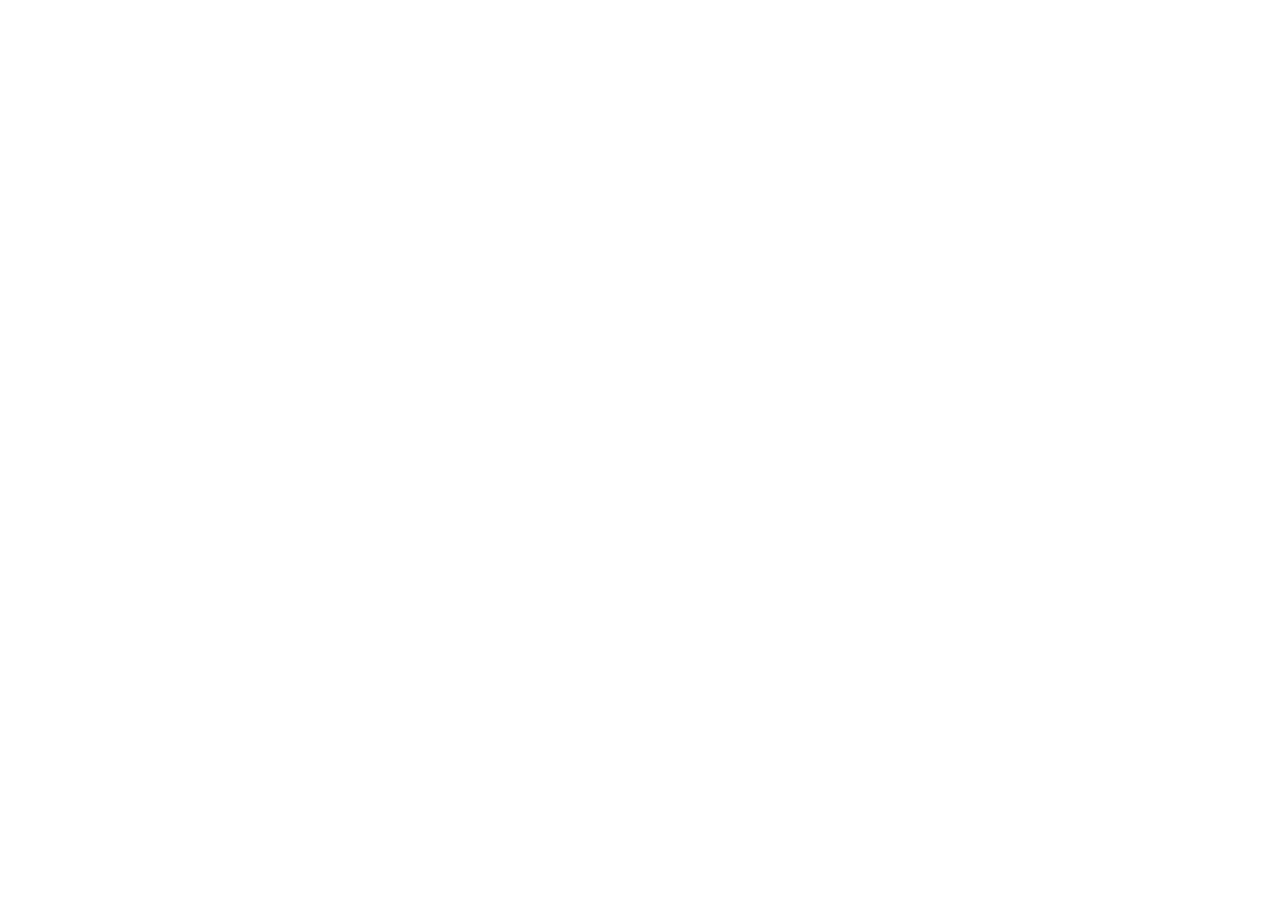
==== pages/about.html @ b4b0912d "Arranged it in a Pages folder" ====
<!DOCTYPE html>
<html lang="en">
<head>
    <meta charset="UTF-8">
    <meta name="viewport" content="width=device-width, initial-scale=1.0">
    <title>About Kuber: </title>

    <link rel="stylesheet" href="css/layout.css">
    <link rel="stylesheet" href="css/about.css">
</head>
<body>
    
</body>
</html>
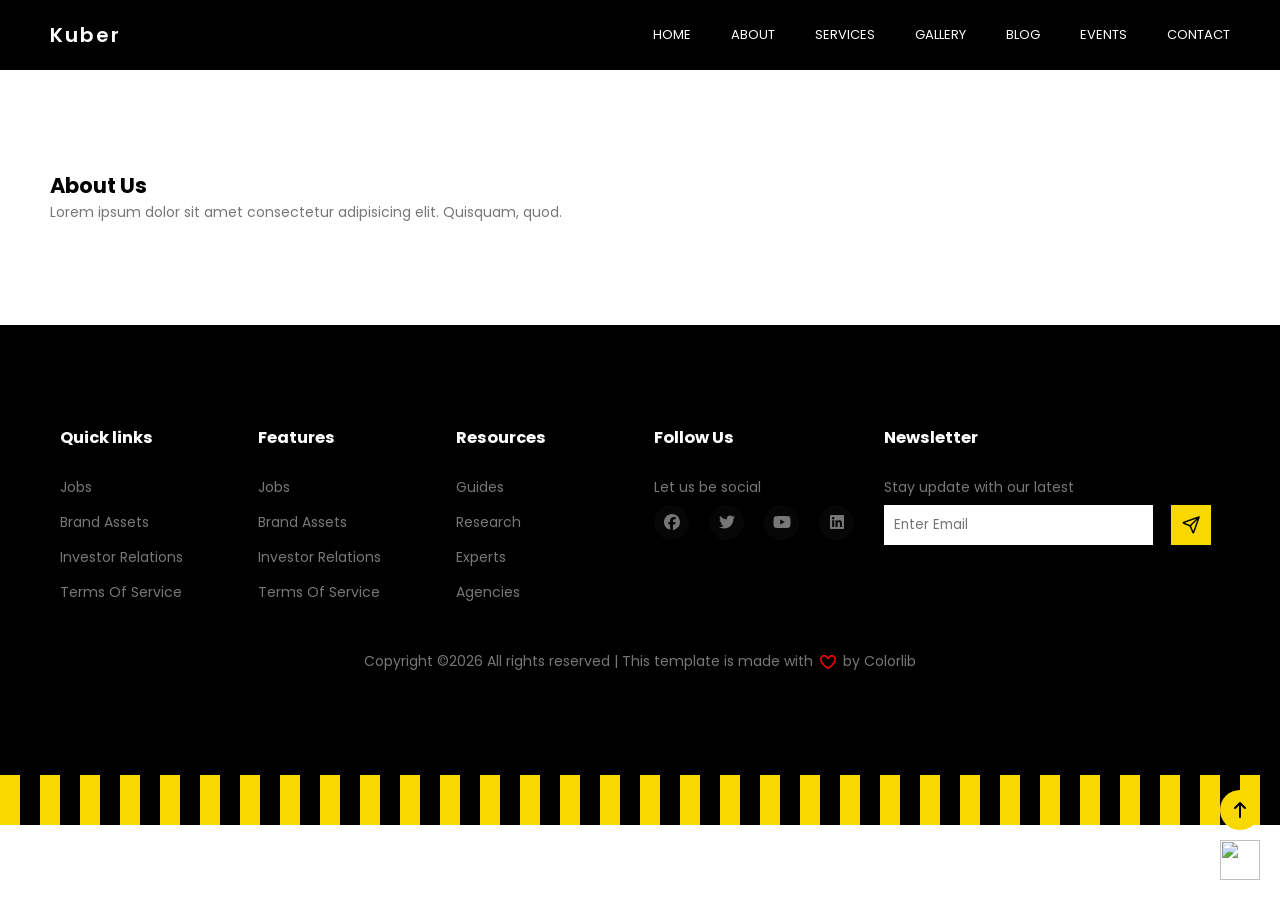
==== commit ae4ffea4: "Edited the about page" ====
--- a/pages/about.html
+++ b/pages/about.html
@@ -1,14 +1,162 @@
 <!DOCTYPE html>
 <html lang="en">
+
 <head>
     <meta charset="UTF-8">
     <meta name="viewport" content="width=device-width, initial-scale=1.0">
-    <title>About Kuber: </title>
+    <title>Kuber - About Us</title>
 
-    <link rel="stylesheet" href="css/layout.css">
-    <link rel="stylesheet" href="css/about.css">
+    <link rel="stylesheet" href="../css/layout.css">
+    <link rel="stylesheet" href="../css/about.css">
 </head>
-<body>
+
+<body id="top">
+
+    <!-- header -->
+    <header>
+        <a href="../index.html" class="logo">Kuber</a>
+
+        <nav>
+            <ul>
+                <li><a href="../index.html">Home</a></li>
+                <li><a href="about.html">about</a></li>
+                <li><a href="services.html">services</a></li>
+                <li><a href="gallery.html">gallery</a></li>
+                <li><a href="blog.html">blog</a></li>
+                <li><a href="events.html">events</a></li>
+                <li><a href="contact.html">contact</a></li>
+            </ul>
+        </nav>
+
+        <button class="mobile-toggle">
+            <span></span>
+            <span></span>
+            <span></span>
+        </button>
+    </header>
+    <!-- header end -->
+
+    <div class="fixed-content">
+        <a href="#top" class="back-to-top">
+            <svg xmlns="http://www.w3.org/2000/svg" viewBox="0 0 640 640">
+                <path
+                    d="M342.6 73.4C330.1 60.9 309.8 60.9 297.3 73.4L137.3 233.4C124.8 245.9 124.8 266.2 137.3 278.7C149.8 291.2 170.1 291.2 182.6 278.7L288 173.3L288 544C288 561.7 302.3 576 320 576C337.7 576 352 561.7 352 544L352 173.3L457.4 278.7C469.9 291.2 490.2 291.2 502.7 278.7C515.2 266.2 515.2 245.9 502.7 233.4L342.7 73.4z" />
+            </svg>
+        </a>
+
+        <a href="https://wa.link/graoqm" class="whatsapp-link" target="_blank">
+            <img src="images/whatsapp.svg" alt="" width="30" height="30">
+        </a>
+    </div>
+
+    <!-- hero -->
+    <section class="about">
+        <div class="container">
+            <div>
+                <h1>About Us</h1>
+                <p>Lorem ipsum dolor sit amet consectetur adipisicing elit. Quisquam, quod.</p>
+            </div>
+        </div>
+    </section>
     
+    <!-- footer -->
+    <footer>
+        <div class="footer-row">
+            <div class="footer-col">
+                <h3>Quick links</h3>
+                <ul>
+                    <li><a href="">jobs</a></li>
+                    <li><a href="">brand assets</a></li>
+                    <li><a href="">investor relations</a></li>
+                    <li><a href="">terms of service</a></li>
+                </ul>
+            </div>
+
+            <div class="footer-col">
+                <h3>Features</h3>
+                <ul>
+                    <li><a href="">jobs</a></li>
+                    <li><a href="">brand assets</a></li>
+                    <li><a href="">investor relations</a></li>
+                    <li><a href="">terms of service</a></li>
+                </ul>
+            </div>
+
+            <div class="footer-col">
+                <h3>Resources</h3>
+                <ul>
+                    <li><a href="">guides</a></li>
+                    <li><a href="">research</a></li>
+                    <li><a href="">experts</a></li>
+                    <li><a href="">agencies</a></li>
+                </ul>
+            </div>
+            <div class="footer-col">
+                <h3>Follow Us</h3>
+                <ul>
+                    <li>Let us be social</li>
+                    <li class="socials">
+                        <a href="">
+                            <svg fill="currentcolor" xmlns="http://www.w3.org/2000/svg" viewBox="0 0 640 640">
+                                <path
+                                    d="M576 320C576 178.6 461.4 64 320 64C178.6 64 64 178.6 64 320C64 440 146.7 540.8 258.2 568.5L258.2 398.2L205.4 398.2L205.4 320L258.2 320L258.2 286.3C258.2 199.2 297.6 158.8 383.2 158.8C399.4 158.8 427.4 162 438.9 165.2L438.9 236C432.9 235.4 422.4 235 409.3 235C367.3 235 351.1 250.9 351.1 292.2L351.1 320L434.7 320L420.3 398.2L351 398.2L351 574.1C477.8 558.8 576 450.9 576 320z" />
+                            </svg>
+                        </a>
+                        <a href="">
+                            <svg fill="currentcolor" xmlns="http://www.w3.org/2000/svg" viewBox="0 0 640 640">
+                                <path
+                                    d="M523.4 215.7C523.7 220.2 523.7 224.8 523.7 229.3C523.7 368 418.1 527.9 225.1 527.9C165.6 527.9 110.4 510.7 64 480.8C72.4 481.8 80.6 482.1 89.3 482.1C138.4 482.1 183.5 465.5 219.6 437.3C173.5 436.3 134.8 406.1 121.5 364.5C128 365.5 134.5 366.1 141.3 366.1C150.7 366.1 160.1 364.8 168.9 362.5C120.8 352.8 84.8 310.5 84.8 259.5L84.8 258.2C98.8 266 115 270.9 132.2 271.5C103.9 252.7 85.4 220.5 85.4 184.1C85.4 164.6 90.6 146.7 99.7 131.1C151.4 194.8 229 236.4 316.1 240.9C314.5 233.1 313.5 225 313.5 216.9C313.5 159.1 360.3 112 418.4 112C448.6 112 475.9 124.7 495.1 145.1C518.8 140.6 541.6 131.8 561.7 119.8C553.9 144.2 537.3 164.6 515.6 177.6C536.7 175.3 557.2 169.5 576 161.4C561.7 182.2 543.8 200.7 523.4 215.7z" />
+                            </svg>
+                        </a>
+                        <a href="">
+                            <svg fill="currentcolor" xmlns="http://www.w3.org/2000/svg" viewBox="0 0 640 640">
+                                <path
+                                    d="M581.7 188.1C575.5 164.4 556.9 145.8 533.4 139.5C490.9 128 320.1 128 320.1 128C320.1 128 149.3 128 106.7 139.5C83.2 145.8 64.7 164.4 58.4 188.1C47 231 47 320.4 47 320.4C47 320.4 47 409.8 58.4 452.7C64.7 476.3 83.2 494.2 106.7 500.5C149.3 512 320.1 512 320.1 512C320.1 512 490.9 512 533.5 500.5C557 494.2 575.5 476.3 581.8 452.7C593.2 409.8 593.2 320.4 593.2 320.4C593.2 320.4 593.2 231 581.8 188.1zM264.2 401.6L264.2 239.2L406.9 320.4L264.2 401.6z" />
+                            </svg>
+                        </a>
+                        <a href="">
+                            <svg fill="currentcolor" xmlns="http://www.w3.org/2000/svg" viewBox="0 0 640 640">
+                                <path
+                                    d="M512 96L127.9 96C110.3 96 96 110.5 96 128.3L96 511.7C96 529.5 110.3 544 127.9 544L512 544C529.6 544 544 529.5 544 511.7L544 128.3C544 110.5 529.6 96 512 96zM231.4 480L165 480L165 266.2L231.5 266.2L231.5 480L231.4 480zM198.2 160C219.5 160 236.7 177.2 236.7 198.5C236.7 219.8 219.5 237 198.2 237C176.9 237 159.7 219.8 159.7 198.5C159.7 177.2 176.9 160 198.2 160zM480.3 480L413.9 480L413.9 376C413.9 351.2 413.4 319.3 379.4 319.3C344.8 319.3 339.5 346.3 339.5 374.2L339.5 480L273.1 480L273.1 266.2L336.8 266.2L336.8 295.4L337.7 295.4C346.6 278.6 368.3 260.9 400.6 260.9C467.8 260.9 480.3 305.2 480.3 362.8L480.3 480z" />
+                            </svg>
+                        </a>
+                    </li>
+                </ul>
+            </div>
+            <div class="footer-col">
+                <h3>Newsletter</h3>
+                <ul>
+                    <li>Stay update with our latest</li>
+
+                    <li class="mail-list">
+                        <form action="">
+                            <input type="email" placeholder="Enter Email" name="email" id="email">
+                            <button><svg xmlns="http://www.w3.org/2000/svg" viewBox="0 0 640 640">
+                                    <path
+                                        d="M322.5 351.7L523.4 150.9L391 520.3L322.5 351.7zM489.4 117L288.6 317.8L120 249.3L489.4 117zM70.1 280.8L275.9 364.4L359.5 570.2C364.8 583.3 377.6 591.9 391.8 591.9C406.5 591.9 419.6 582.7 424.6 568.8L602.6 72C606.1 62.2 603.6 51.4 596.3 44C589 36.6 578.1 34.2 568.3 37.7L71.4 215.7C57.5 220.7 48.3 233.8 48.3 248.5C48.3 262.7 56.9 275.5 70 280.8z" />
+                                </svg></button>
+                        </form>
+                    </li>
+                </ul>
+            </div>
+        </div>
+
+        <p class="copyright">
+            Copyright ©2026 All rights reserved | This template is made with
+            <span>
+                <svg xmlns="http://www.w3.org/2000/svg" viewBox="0 0 640 640">
+                    <path
+                        d="M442.9 144C415.6 144 389.9 157.1 373.9 179.2L339.5 226.8C335 233 327.8 236.7 320.1 236.7C312.4 236.7 305.2 233 300.7 226.8L266.3 179.2C250.3 157.1 224.6 144 197.3 144C150.3 144 112.2 182.1 112.2 229.1C112.2 279 144.2 327.5 180.3 371.4C221.4 421.4 271.7 465.4 306.2 491.7C309.4 494.1 314.1 495.9 320.2 495.9C326.3 495.9 331 494.1 334.2 491.7C368.7 465.4 419 421.3 460.1 371.4C496.3 327.5 528.2 279 528.2 229.1C528.2 182.1 490.1 144 443.1 144zM335 151.1C360 116.5 400.2 96 442.9 96C516.4 96 576 155.6 576 229.1C576 297.7 533.1 358 496.9 401.9C452.8 455.5 399.6 502 363.1 529.8C350.8 539.2 335.6 543.9 320 543.9C304.4 543.9 289.2 539.2 276.9 529.8C240.4 502 187.2 455.5 143.1 402C106.9 358.1 64 297.7 64 229.1C64 155.6 123.6 96 197.1 96C239.8 96 280 116.5 305 151.1L320 171.8L335 151.1z" />
+                </svg>
+            </span>
+            by Colorlib
+        </p>
+
+
+    </footer>
+    <!-- footer -->
+
+    <div class="design-lines"></div>
 </body>
+
 </html>
--- a/css/layout.css
+++ b/css/layout.css
@@ -0,0 +1,353 @@
+@import url('https://fonts.googleapis.com/css2?family=Poppins:ital,wght@0,100;0,200;0,300;0,400;0,500;0,600;0,700;0,800;0,900;1,100;1,200;1,300;1,400;1,500;1,600;1,700;1,800;1,900&display=swap');
+
+:root {
+    --yellow: #f9d700;
+    --black: #000;
+    --white: #fff;
+    --text: #777777;
+    --light-bg: #f9f9ff;
+
+    --font-family: 'Poppins', sans-serif;
+    --size: 20px;
+    --letter-spacing: 2px;
+    --primary-border: 2px solid var(--yellow);
+}
+
+
+* {
+    padding: 0;
+    margin: 0;
+    box-sizing: border-box;
+    font-family: var(--font-family);
+}
+
+html {
+    scroll-behavior: smooth;
+}
+
+body {
+    font-size: 14px;
+}
+
+/* general styles  */
+p {
+    color: var(--text);
+    line-height: 1.7;
+    font-weight: 400;
+}
+
+svg {
+    display: block;
+    width: 20px;
+    height: 20px;
+    /* fill: currentColor; */
+}
+
+a {
+    text-decoration: none;
+}
+
+li {
+    list-style: none;
+}
+
+section {
+    padding: 0 50px;
+    margin-top: 100px;
+}
+
+.cta-btn {
+    background-color: var(--yellow);
+    color: var(--black);
+    padding: 10px 30px;
+    display: inline-block;
+    margin-top: var(--size);
+    font-weight: 600;
+    text-transform: uppercase;
+    transition: 0.5s;
+    border: 2px solid transparent;
+    cursor: pointer;
+}
+
+.cta-btn:hover {
+    background-color: transparent;
+    color: var(--yellow);
+    border-color: var(--yellow);
+}
+
+/* header styles */
+header {
+    width: 100%;
+    background-color: var(--black);
+    display: flex;
+    justify-content: space-between;
+    padding: 20px 50px;
+    align-items: center;
+    position: sticky;
+    z-index: 100;
+    top: 0;
+    left: 0;
+}
+
+header a {
+    color: var(--white);
+}
+
+.logo {
+    font-weight: 600;
+    font-size: var(--size);
+    letter-spacing: var(--letter-spacing);
+}
+
+nav ul {
+    display: flex;
+    gap: 40px;
+    text-transform: uppercase;
+    font-size: 13px;
+}
+
+.mobile-toggle {
+    width: 25px;
+    background-color: transparent;
+    display: none;
+    gap: 5px;
+    flex-direction: column;
+    border: none;
+}
+
+.mobile-toggle span {
+    display: block;
+    height: 3px;
+    border-radius: 5px;
+    background-color: var(--white);
+    width: 100%;
+}
+
+@media (max-width: 1199px) {
+    section {
+        padding: 0 30px;
+    }
+
+    header {
+        padding: 20px 30px;
+    }
+
+    nav {
+        display: none;
+    }
+
+    .mobile-toggle {
+        display: flex;
+    }
+}
+
+@media (max-width: 600px) {
+    section {
+        padding: 0 15px;
+    }
+
+    header {
+        padding: 15px;
+    }
+}
+
+.fixed-content {
+    position: fixed;
+    bottom: 20px;
+    right: 20px;
+    z-index: 1;
+}
+
+
+/* back-to-top */
+.back-to-top {
+    width: 40px;
+    height: 40px;
+    border-radius: 50%;
+    display: flex;
+    justify-content: center;
+    align-items: center;
+    background-color: var(--yellow);
+    color: var(--black);
+    margin-bottom: 10px;
+}
+
+.whatsapp-link img {
+    width: 40px;
+    height: 40px;
+    display: block;
+}
+
+.section-header {
+    text-align: center;
+    width: fit-content;
+    margin: 0 auto 30px;
+
+    h2 {
+        font-size: 35px;
+    }
+}
+
+@media (max-width: 600px) {
+    .section-header {
+        width: 100%;
+    }
+
+    .section-header h2 {
+        font-size: 25px;
+    }
+}
+
+
+/* footer  */
+footer {
+    max-height: 100vh;
+    min-height: 50vh;
+    background-color: var(--black);
+    margin-top: 100px;
+    padding: 100px 60px 60px;
+}
+
+.footer-row {
+    display: grid;
+    grid-template-columns: repeat(4, 1fr) 2fr;
+    gap: 30px;
+    color: var(--white);
+}
+
+.footer-row h3 {
+    margin-bottom: 20px;
+}
+
+.footer-col li {
+    color: var(--text);
+    line-height: 2.5;
+}
+
+.footer-col li {
+    color: var(--text);
+}
+
+.footer-col li a {
+    color: var(--text);
+    text-transform: capitalize;
+    display: inline-block;
+    /* transition: 0.5s; */
+    /* transition-duration: 0.2s;
+    transition-property: all;
+    transition-timing-function: cubic-bezier(0.5, 0.8, 0.5, 1); */
+
+    transition: color 0.3s linear, transform 0.3s ease-in-out;
+}
+
+.footer-col li a:hover {
+    color: var(--yellow);
+    transform: translateX(8px);
+}
+
+.footer-col .socials {
+    display: flex;
+    gap: 20px;
+}
+
+.footer-col .socials a {
+    display: flex;
+    align-items: center;
+    justify-content: center;
+    width: 35px;
+    height: 35px;
+    border-radius: 50%;
+    background-color: rgba(12, 12, 12, 0.5);
+}
+
+.footer-col .socials a:hover {
+    background-color: var(--yellow);
+    color: var(--black);
+    transform: scale(1.15) rotate(1turn);
+}
+
+.mail-list {
+    display: block;
+}
+
+.mail-list form {
+    display: flex;
+    gap: 10px;
+    background-color: var(--white);
+    width: 80%;
+}
+
+.mail-list form input {
+    flex: 1;
+    padding: 10px;
+    border: none;
+    outline: none;
+    background-color: transparent;
+}
+
+.mail-list form button {
+    padding: 10px;
+    border: none;
+    outline: none;
+    cursor: pointer;
+    background-color: var(--yellow);
+}
+
+.copyright {
+    text-align: center;
+    margin-top: 40px;
+    display: flex;
+    gap: 5px;
+    align-items: center;
+    justify-content: center;
+
+    span {
+        display: inline-flex;
+        align-items: flex-end;
+        justify-content: flex-end;
+    }
+
+    svg {
+        fill: red;
+    }
+}
+
+.design-lines {
+    width: 100%;
+    height: 50px;
+    /* margin-top: 50px; */
+    background: repeating-linear-gradient(to right, var(--yellow) 0px, var(--yellow) 20px, var(--black) 20px, var(--black) 40px);
+}
+
+@media (max-width: 1199px) {
+    footer {
+        padding: 50px 30px;
+        max-height: unset;
+    }
+
+
+    .footer-row {
+        grid-template-columns: repeat(3, 1fr);
+    }
+
+    .copyright {
+        text-align: left;
+        justify-content: flex-start;
+    }
+}
+
+@media (max-width: 600px) {
+    footer {
+        padding: 50px 20px;
+    }
+
+    .footer-row {
+        grid-template-columns: 1fr;
+    }
+
+    .copyright {
+        text-align: center;
+        margin-top: 60px;
+        display: block;
+    }
+}
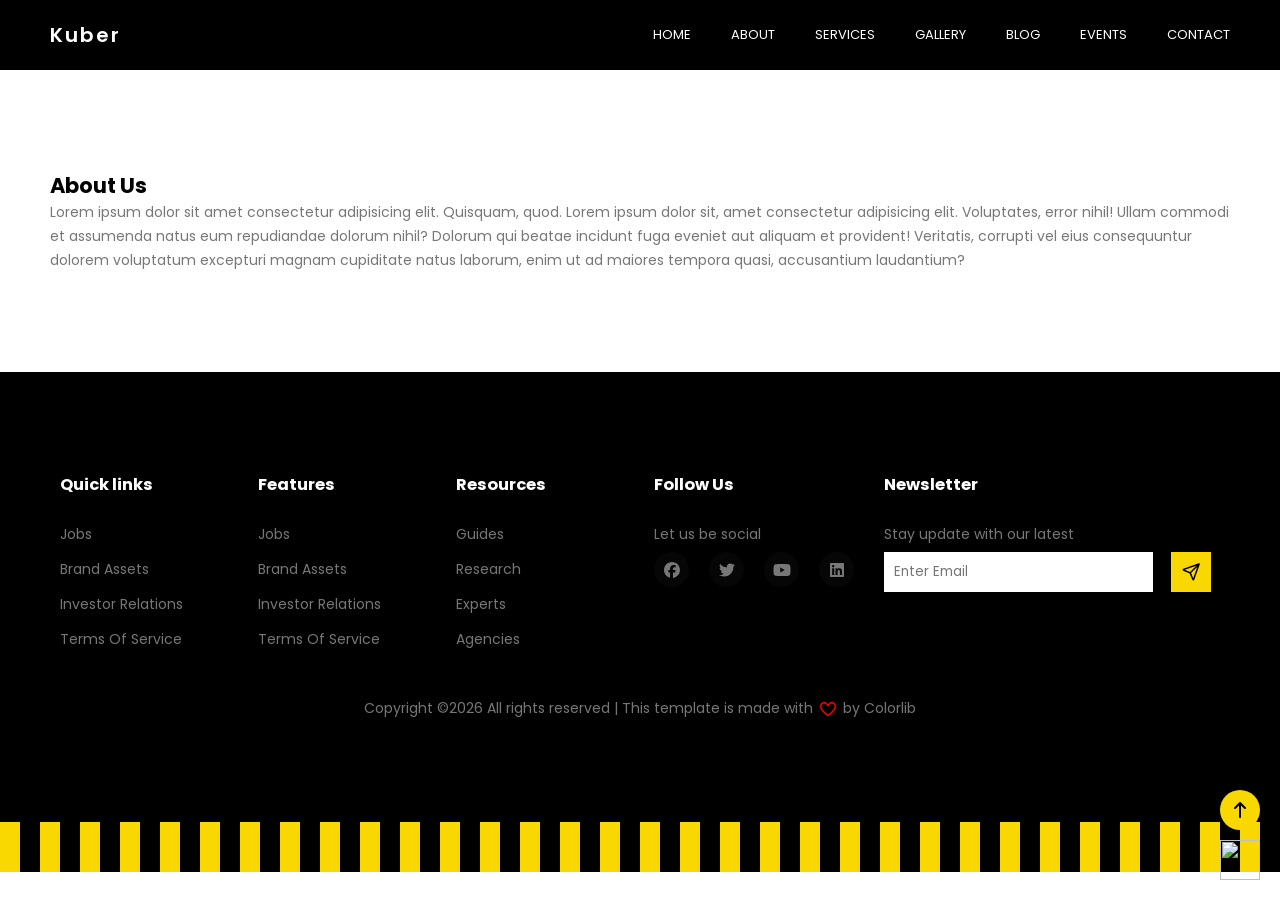
==== commit 51b54766: "Added a text" ====
--- a/pages/about.html
+++ b/pages/about.html
@@ -54,7 +54,9 @@
         <div class="container">
             <div>
                 <h1>About Us</h1>
-                <p>Lorem ipsum dolor sit amet consectetur adipisicing elit. Quisquam, quod.</p>
+                <p>Lorem ipsum dolor sit amet consectetur adipisicing elit. Quisquam, quod.
+                    Lorem ipsum dolor sit, amet consectetur adipisicing elit. Voluptates, error nihil! Ullam commodi et assumenda natus eum repudiandae dolorum nihil? Dolorum qui beatae incidunt fuga eveniet aut aliquam et provident! Veritatis, corrupti vel eius consequuntur dolorem voluptatum excepturi magnam cupiditate natus laborum, enim ut ad maiores tempora quasi, accusantium laudantium?
+                </p>
             </div>
         </div>
     </section>
